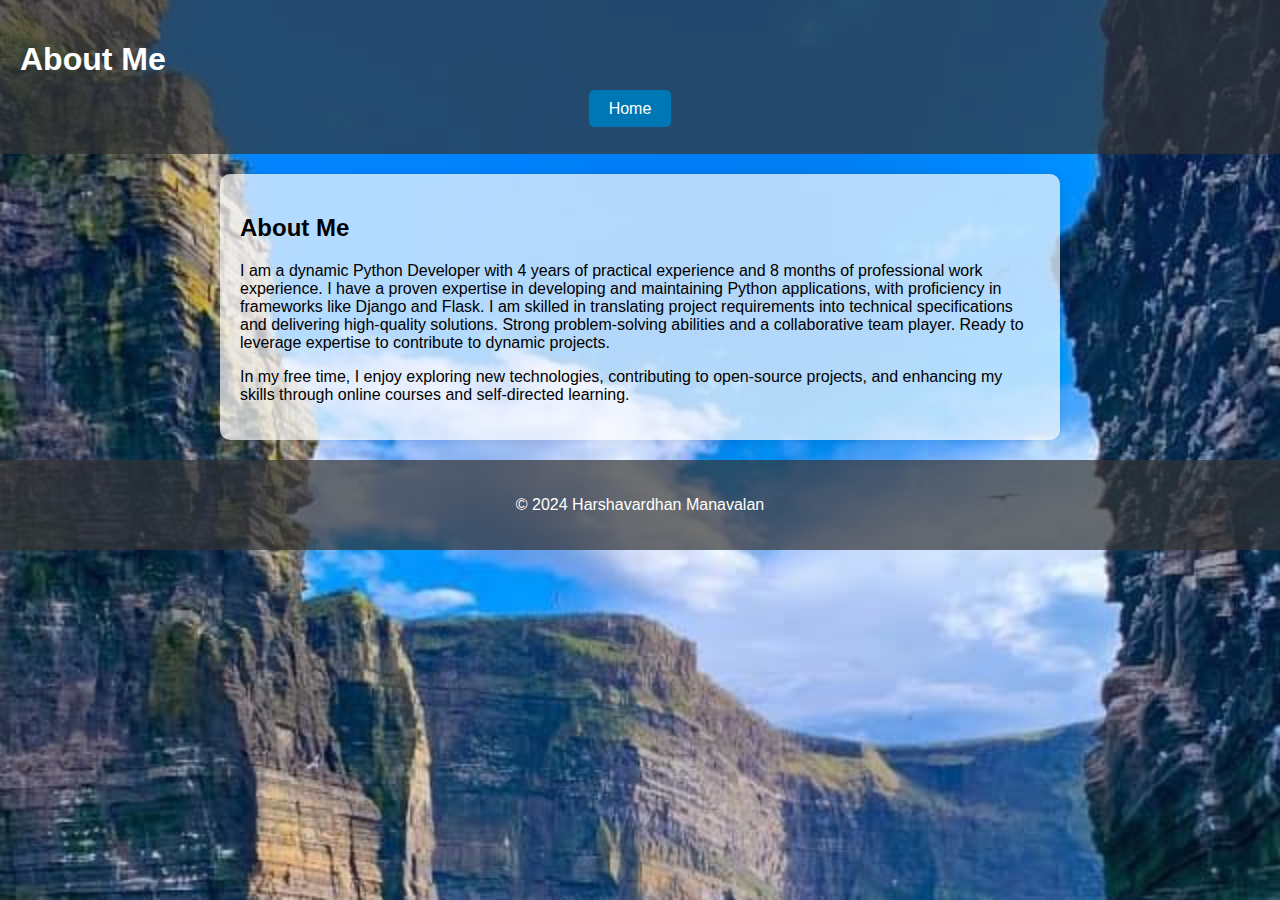
==== about.html @ 6828358b "Add files via upload" ====
<!DOCTYPE html>
<html lang="en">
<head>
    <meta charset="UTF-8">
    <meta name="viewport" content="width=device-width, initial-scale=1.0">
    <title>About - Harshavardhan Manavalan</title>
    <link rel="stylesheet" href="styles.css">
</head>
<body class="about">
    <header>
        <h1>About Me</h1>
        <nav>
            <ul>
                <li><a href="index.html">Home</a></li>
            </ul>
        </nav>
    </header>

    <main>
        <section class="content">
            <h2>About Me</h2>
            <p>I am a dynamic Python Developer with 4 years of practical experience and 8 months of professional work experience. I have a proven expertise in developing and maintaining Python applications, with proficiency in frameworks like Django and Flask. I am skilled in translating project requirements into technical specifications and delivering high-quality solutions. Strong problem-solving abilities and a collaborative team player. Ready to leverage expertise to contribute to dynamic projects.</p>
            <p>In my free time, I enjoy exploring new technologies, contributing to open-source projects, and enhancing my skills through online courses and self-directed learning.</p>
        </section>
    </main>

    <footer>
        <p>&copy; 2024 Harshavardhan Manavalan</p>
    </footer>
</body>
</html>
---- styles.css ----
/* CSS code */
body {
    font-family: Arial, sans-serif;
    margin: 0;
    padding: 0;
    background-color: #f4f4f4;
    background-image: url("PiTvoWf.jpeg"); /* Replace 'path/to/your-background-image.jpg' with the correct file path */
    background-size: cover;
    background-position: cover;
    background-repeat: no-repeat;
}

header {
    background-color: rgba(51, 51, 51, 0.7); /* Dark background with 70% opacity */
    color: #fff;
    padding: 20px;
}

nav ul {
    list-style-type: none;
    padding: 0;
    text-align: center;
}

nav ul li {
    display: inline;
    margin-right: 20px;
}

nav ul li a {
    color: #fff;
    text-decoration: none;
    padding: 10px 20px;
    border-radius: 5px;
    background-color: #0077B5; /* Same color for both LinkedIn and GitHub */
    transition: background-color 0.3s;
}

nav ul li a:hover {
    background-color: #005c91; /* Darker shade for hover effect */
}

.space {
    margin: 0 10px; /* Adjust the margin as needed */
}

.hero {
    background-color: rgba(0, 0, 0, 0.5); /* Semi-transparent black background */
    color: #fff;
    padding: 50px 20px;
    text-align: center;
}

section {
    background-color: rgba(255, 255, 255, 0.7); /* Light background with 70% opacity */
    padding: 20px;
    margin: 20px auto;
    max-width: 800px;
    border-radius: 10px;
    box-shadow: 0 0 10px rgba(0, 0, 0, 0.1);
}

footer {
    background-color: rgba(51, 51, 51, 0.7); /* Dark background with 70% opacity */
    color: #fff;
    padding: 20px;
    text-align: center;
}

/* Media queries for responsiveness */
@media screen and (max-width: 768px) {
    header {
        padding: 10px;
    }

    nav ul li {
        display: block;
        margin: 10px 0;
    }

    nav ul li a {
        display: block;
        padding: 10px;
    }

    .hero {
        padding: 30px 10px;
    }

    section {
        padding: 10px;
        margin: 10px auto;
        max-width: 90%;
    }
}
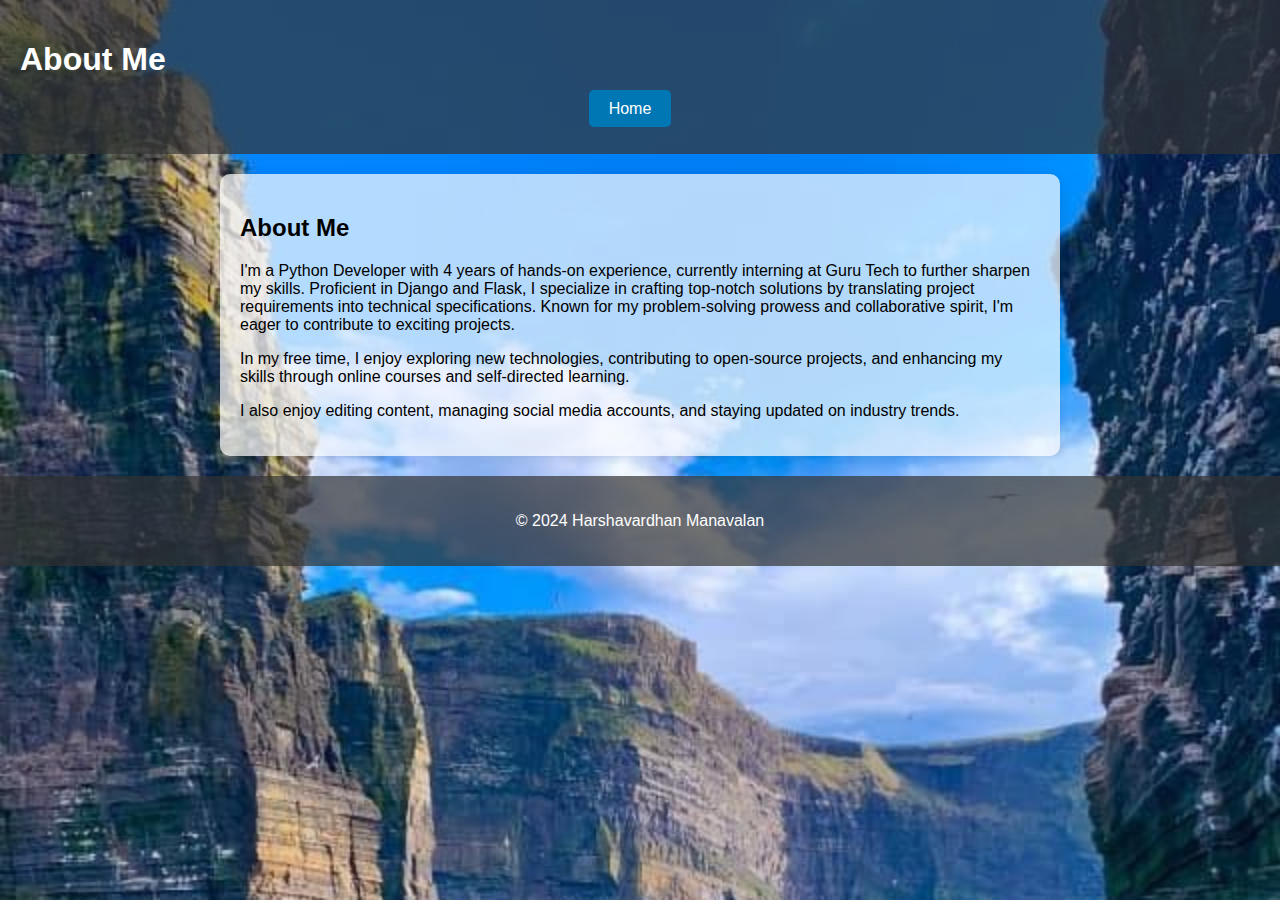
==== commit 1685c0cd: "Update about.html" ====
--- a/about.html
+++ b/about.html
@@ -19,8 +19,9 @@
     <main>
         <section class="content">
             <h2>About Me</h2>
-            <p>I am a dynamic Python Developer with 4 years of practical experience and 8 months of professional work experience. I have a proven expertise in developing and maintaining Python applications, with proficiency in frameworks like Django and Flask. I am skilled in translating project requirements into technical specifications and delivering high-quality solutions. Strong problem-solving abilities and a collaborative team player. Ready to leverage expertise to contribute to dynamic projects.</p>
+            <p>I'm a Python Developer with 4 years of hands-on experience, currently interning at Guru Tech to further sharpen my skills. Proficient in Django and Flask, I specialize in crafting top-notch solutions by translating project requirements into technical specifications. Known for my problem-solving prowess and collaborative spirit, I'm eager to contribute to exciting projects.</p>
             <p>In my free time, I enjoy exploring new technologies, contributing to open-source projects, and enhancing my skills through online courses and self-directed learning.</p>
+            <p>I also enjoy editing content, managing social media accounts, and staying updated on industry trends.</p>
         </section>
     </main>
 
